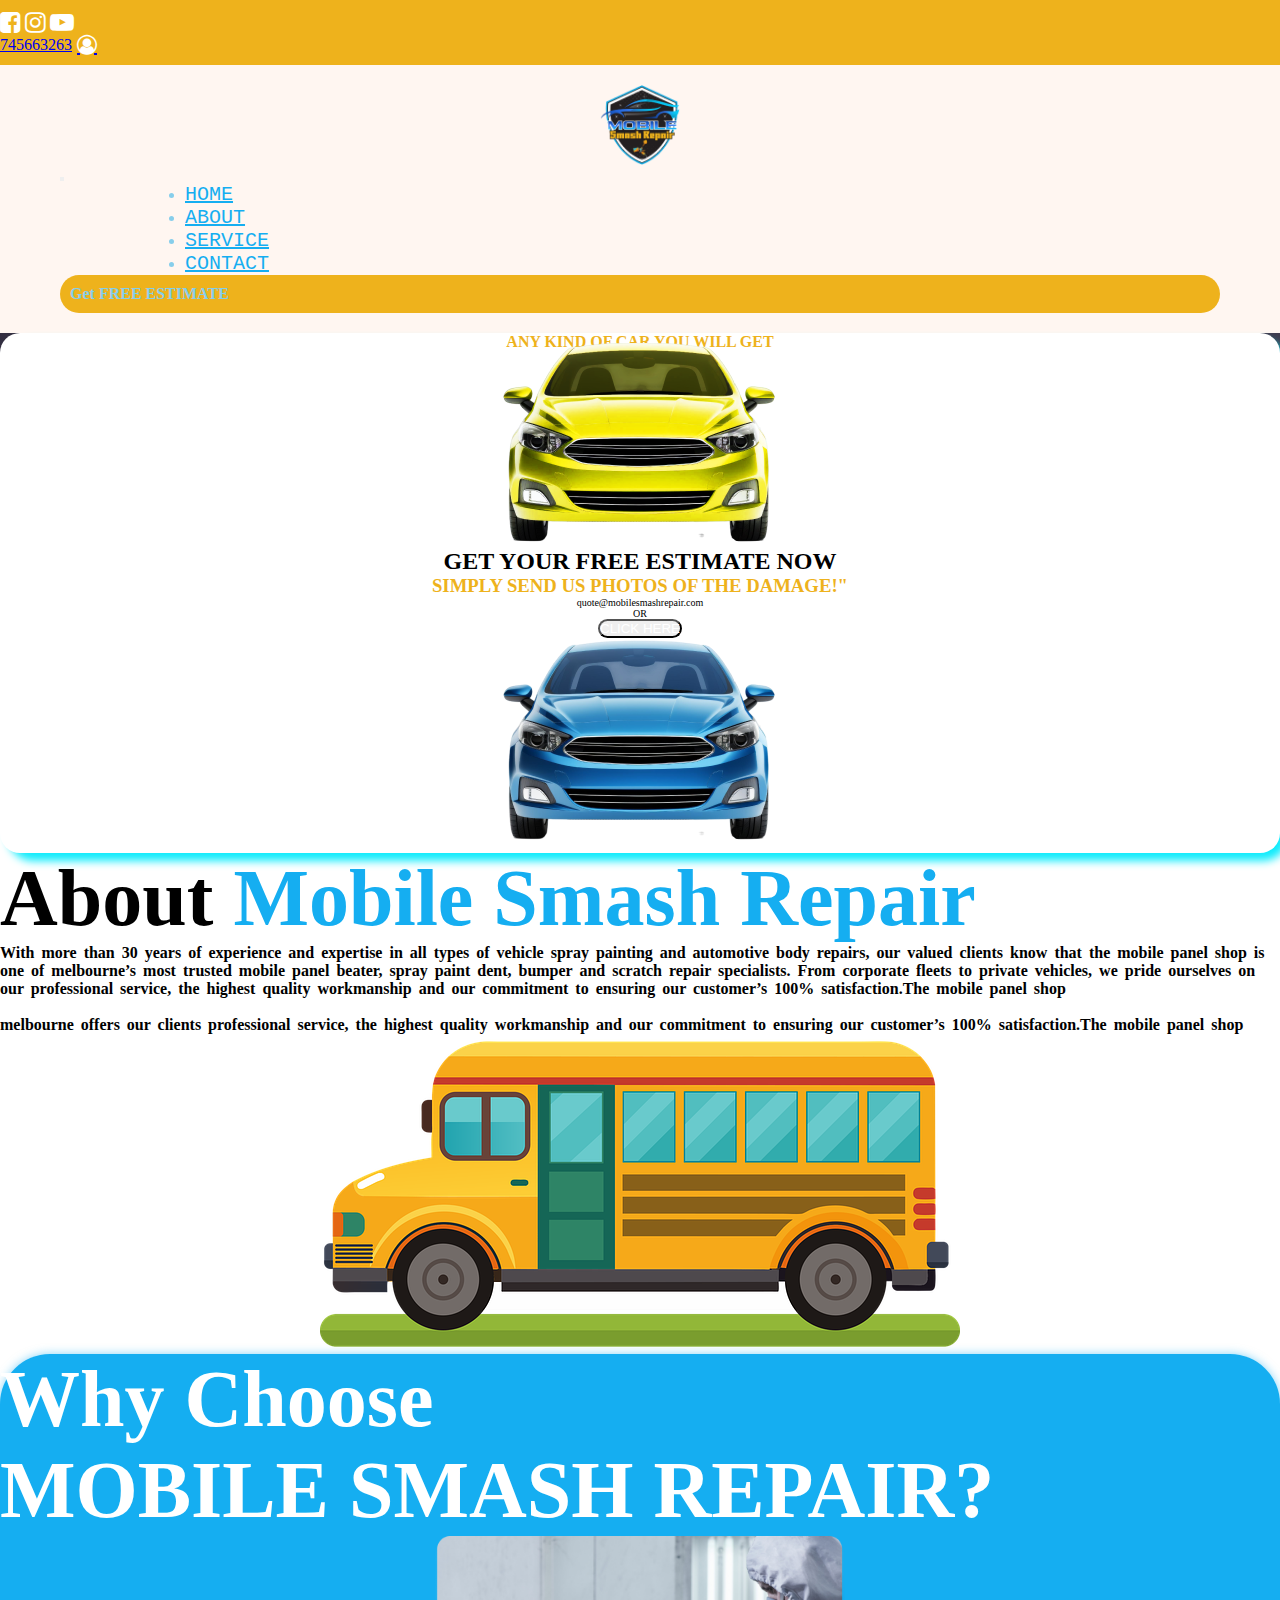
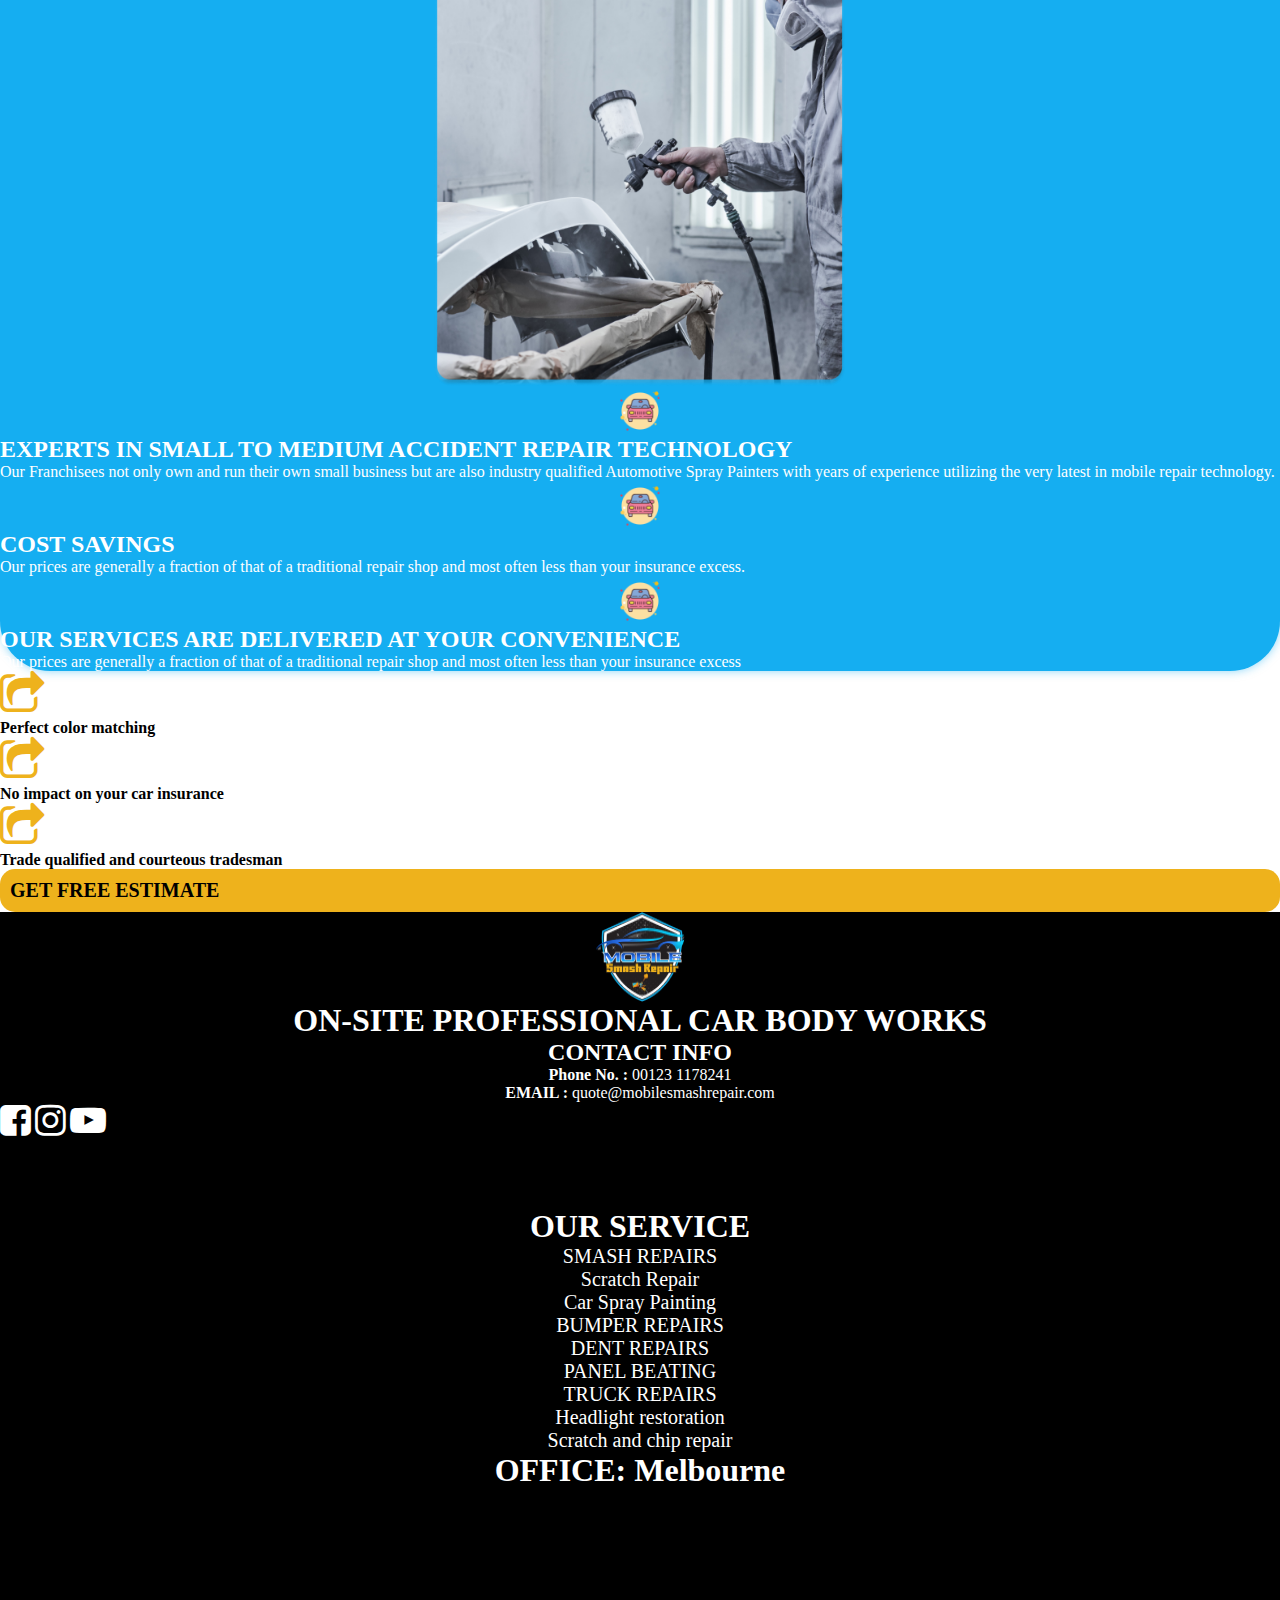
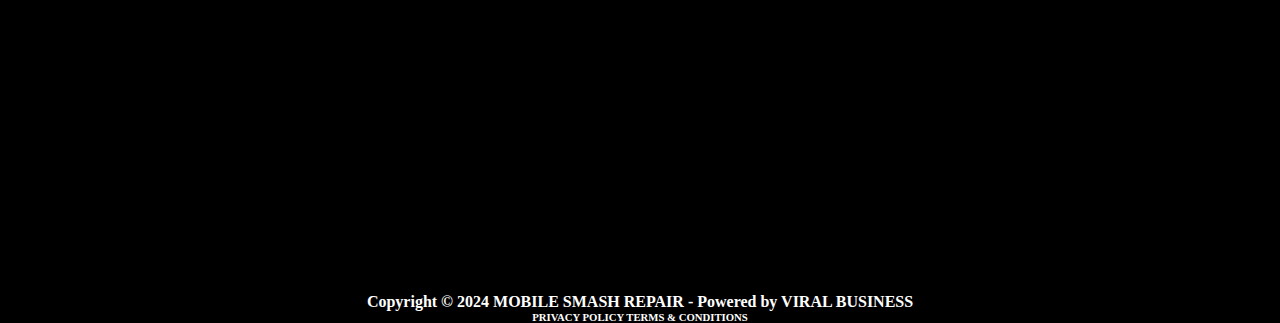
==== about.html @ 9fac16f4 "first" ====
<!doctype html>
<html lang="en">
  <head>
    <!-- Required meta tags -->
    <meta charset="utf-8">
    <meta name="viewport" content="width=device-width, initial-scale=1">

    <!-- Bootstrap CSS -->
    <link
      href="https://cdn.jsdelivr.net/npm/bootstrap@5.0.2/dist/css/bootstrap.min.css"
      rel="stylesheet"
      integrity="sha384-EVSTQN3/azprG1Anm3QDgpJLIm9Nao0Yz1ztcQTwFspd3yD65VohhpuuCOmLASjC"
      crossorigin="anonymous">
    <link rel="stylesheet"
      href="https://cdnjs.cloudflare.com/ajax/libs/font-awesome/4.7.0/css/font-awesome.min.css">
    <link rel="stylesheet" href="/css/style.css">
    <!-- <link rel="stylesheet" href="https://cdnjs.cloudflare.com/ajax/libs/OwlCarousel2/2.3.4/assets/owl.carousel.min.css"> -->
    <link
      href="https://cdnjs.cloudflare.com/ajax/libs/OwlCarousel2/2.3.4/assets/owl.carousel.min.css"
      rel="stylesheet">
    <link
      href="https://cdnjs.cloudflare.com/ajax/libs/OwlCarousel2/2.3.4/assets/owl.theme.default.min.css"
      rel="stylesheet">

      

<!-- Font Awesome Icon Library -->
<link rel="stylesheet" href="https://cdnjs.cloudflare.com/ajax/libs/font-awesome/4.7.0/css/font-awesome.min.css">

    <title>Hello, world!</title>
   
</head>
<body>
    <div class="topbar">
        <div class="container">
            <div class="row">
                <div class="col-md-12 d-flex justify-content-between align-items-center">
                    <div class="d-flex">
                        <i class="fa fa-facebook-square m-1" style="font-size:24px; color:white;"></i>
                        <i class="fa fa-instagram m-1" style="font-size:24px; color:white;"></i>
                        <i class="fa fa-youtube-play m-1" style="font-size:24px; color:white;"></i>
                    </div>
                    <div class="right ms-auto">
                        <a href="tel:745663263" class="text-white">745663263<i style="font-size:20px; color:white;" class="fa m-1">&#xf2be;</i></a>
                    </div>
                </div>
            </div>
        </div>
    </div>


    <nav class="navbar navbar-expand-lg navbar-light bg-light">
        <div class="container-fluid">
          <img src="/img/logo (1).png" alt width="80px" class="logo" height="80px">
          <button class="navbar-toggler" type="button" data-bs-toggle="collapse"
            data-bs-target="#navbarSupportedContent"
            aria-controls="navbarSupportedContent" aria-expanded="false"
            aria-label="Toggle navigation">
            <span class="navbar-toggler-icon"></span>
          </button>
          <div class="collapse navbar-collapse" id="navbarSupportedContent">
            <ul class="navbar-nav mx-auto mb-2 mb-lg-0">
              <li class="nav-item">
                <a class="nav-link"
                  style="color:rgb(21,174,241); font-size:20px; font-family:'Courier New', Courier, monospace;"
                  aria-current="page" href="index.html.html">HOME</a>
              </li>
              <li class="nav-item">
                <a class="nav-link text"
                  style="color: rgb(21,174,241); font-size:20px; font-family:'Courier New', Courier, monospace;"
                  href="about.html">ABOUT</a>
              </li>
  
              <li class="nav-item">
                <a class="nav-link text"
                  style="color: rgb(21,174,241); font-size:20px; font-family:'Courier New', Courier, monospace;"
                  href="service.html">SERVICE</a>
              </li>
  
              <li class="nav-item">
                <a class="nav-link text"
                  style="color:rgb(21,174,241); font-size:20px; font-family:'Courier New', Courier, monospace;"
                  href="contact.html">CONTACT</a>
              </li>
            </ul>
            <!-- right side  -->
            <div class="d-flex ms-auto ">
              <p style="background-color: rgb(238,178,28);   border-radius: 25px; padding:10px; font-weight:bold;"
                class="p-2 text-white pt-2">Get FREE ESTIMATE</p>
            </div>
          </div>
        </div>
      </nav>

<!-- part 1 -->
<div class="container-fluid imgbg">
    <div class="container">
      <div class="row pt-5">
        <div class="col-md-12 col-sm-12 col-12 slide-in">
          <h4 style="color: rgb(238,178,28);">ANY KIND OF CAR YOU WILL GET</h4>
          <h1 class="h" style="color:white;">ABOUT US</h1>
          <button type="button" class="btn btn-primary mt-5 mb-2 m-1 btn-lg">SERVICES</button>
          <button type="button" class="btn btn-secondary mt-5 mb-2 m-1 btn-lg">ENQUIRY</button>
        </div>
      </div>
    </div>
  </div>
  <!-- car secction bakki -->
 <!-- car section--> 
 <div class="car container mt-5 " style=" border-radius: 25px;  box-shadow: 8px 8px 8px rgb(16, 236, 252);">
  <div class="row r">
    <div class="col-md-3">
      <img src="/img/yeelowcar.png" class="img-fluid">
    </div>
    <div class="col-md-6">
      <h2>GET YOUR FREE ESTIMATE NOW</h2>
      <h3 style="color: rgb(238,178,28);">SIMPLY SEND US PHOTOS OF THE
        DAMAGE!"</h3>
      <p style="font-size:10px;">quote@mobilesmashrepair.com
        <br>OR</p>
      <button type="button" class="btn btn-info"
        style="border-radius: 20px; color:white;">CLICK HERE</button>
    </div>
    <div class="col-md-3">
      <img src="/img/bluecar.png" class="img-fluid">
    </div>

  </div>
</div>
  <!-- part 2 -->
  <div class="container-fluid mt-5">
    <div class="container">
  <div class="row">
    <h1 class="h">About <strong style="color: rgb(21, 174, 241);">Mobile Smash Repair</strong></h1>
    <div class="col-md-6">
    
      <p class="mt-2 m-2 p"  >
        With more than 30 years of experience and expertise in all types of vehicle spray painting and automotive body repairs, our valued clients know that the mobile panel shop is one of melbourne’s most trusted mobile panel beater, spray paint dent, bumper and scratch repair specialists. From corporate fleets to private vehicles, we pride ourselves on our professional service, the highest quality workmanship and our commitment to ensuring our customer’s 100% satisfaction.The mobile panel shop <br><br>
        melbourne offers our clients professional service, the highest quality workmanship and our
  commitment to ensuring our customer’s 100% satisfaction.The mobile panel shop
      </p>
     
    </div>
    <div class="col-md-6">
      <img src="/img/bus.png" class="img-fluid">
    </div>
  </div>
  
    </div>
  </div>


   


  <!-- part 3 -->
<!-- <div class="container-fluid riya">
    <div class="container"> -->
        <!-- <div class="row">   
<p>30+</p>
<div class="col-md-3 pt-3 p-5 part3" style="background-color: rgb(238,178,28); border-top-left-radius: 30px; border-top-right-radius: 30px;">
    <p>YEARS OF EXPERIENCE</p>
</div>

<p>30+</p>
<div class="col-md-3 pt-3 p-5 part3" style="background-color: rgb(238,178,28); border-top-left-radius: 30px; border-top-right-radius: 30px;">
    <p>YEARS OF EXPERIENCE</p>
</div>

<p>30+</p>
<div class="col-md-3 pt-3 p-5 part3" style="background-color: rgb(238,178,28); border-top-left-radius: 30px; border-top-right-radius: 30px;">
    <p>YEARS OF EXPERIENCE</p>
</div>

            </div> -->
            <!-- <div class="row">
                <div class="col-md-3 pt-3 p-5 part3" style="background-color: rgb(238,178,28); border-top-left-radius: 30px; border-top-right-radius: 30px;">
                    <p style="text-align: center; color: white; font-size: 24px;">30+</p>
                    <p style="text-align: center; color: white; font-size: 18px;">YEARS OF EXPERIENCE</p>
                </div>
            
                <div class="col-md-3 pt-3 p-5 part3" style="background-color: rgb(238,178,28); border-top-left-radius: 30px; border-top-right-radius: 30px;">
                    <p style="text-align: center; color: white; font-size: 24px;">30+</p>
                    <p style="text-align: center; color: white; font-size: 18px;">YEARS OF EXPERIENCE</p>
                </div>
            
                <div class="col-md-3 pt-3 p-5 part3" style="background-color: rgb(238,178,28); border-top-left-radius: 30px; border-top-right-radius: 30px;">
                    <p style="text-align: center; color: white; font-size: 24px;">30+</p>
                    <p style="text-align: center; color: white; font-size: 18px;">YEARS OF EXPERIENCE</p>
                </div>
            </div>
            
        </div>
    </div> -->

<!-- part 4 -->
 <div class="container-fluid mt-5 mb-5">
    <div class="container p-3" style="background-color: rgb(21, 174, 241);  border-radius: 50px; box-shadow: 0 0 10px rgba(21, 174, 241, 0.5);">
        <h2 class="h text-center" style="color: white; font-weight:bold;">Why Choose<br>
            MOBILE SMASH REPAIR?</h2>
<div class="row mt-5 d-flex justify-content-between">
    <div class="col-md-3">
        <img src="/img/about.png" height="450px">
    </div>
    
    <div class="col-md-6">
        <div class="row">
            <div class="col-md-1">
                <img src="/img/caar.png" height="50px">
            </div>
            <div class="col-md-10">
                <h2 class="t" style="font-weight: bold;">EXPERTS IN SMALL TO MEDIUM ACCIDENT REPAIR TECHNOLOGY</h2>
                <p class="t">Our Franchisees not only own and run their own small business but are also industry qualified Automotive Spray Painters with years of experience utilizing the very latest in mobile repair technology.
        
                </p>
            </div>
        </div>

        <!--  -->
        <div class="row">
            <div class="col-md-1">
                <img src="/img/caar.png" height="50px">
            </div>
            <div class="col-md-10">
                <h2 class="t" style="font-weight: bold;">COST SAVINGS</h2>
                <p class="t">Our prices are generally a fraction of that of a traditional repair shop and most often less than your insurance excess.
        
                </p>
            </div>
        </div>

        <!--  -->
        <div class="row">
            <div class="col-md-1">
                <img src="/img/caar.png" height="50px">
            </div>
            <div class="col-md-10">
                <h2 class="t" style="font-weight: bold;">OUR SERVICES ARE DELIVERED AT YOUR CONVENIENCE</h2>
                <p class="t">Our prices are generally a fraction of that of a traditional repair shop and most often less than your insurance excess
                </p>
            </div>
        </div>
       
       
    </div>
</div>
    </div>
 </div>

 <!-- part 5 -->
<div class="container-fluid mt-5 mb-5">
    <div class="container">
        <div class="row">
            <div class="col-md-8">
<div class="row">
    <div class="col-md-1">
        <i class="fa fa-share-square-o" style="font-size:48px;color:rgb(238,178,28);"></i>
    </div>
    <div class="col-md-8">
        <h4>Perfect color matching

        </h4>
    </div>
</div>

<!--  -->

<div class="row">
    <div class="col-md-1">
        <i class="fa fa-share-square-o" style="font-size:48px;color:rgb(238,178,28);"></i>
    </div>
    <div class="col-md-8">
        <h4>No impact on your car insurance

        </h4>
    </div>
</div>

<!--  -->
<div class="row">
    <div class="col-md-1">
        <i class="fa fa-share-square-o" style="font-size:48px;color:rgb(238,178,28);"></i>
    </div>
    <div class="col-md-8">
        <h4>Trade qualified and courteous tradesman

        </h4>
    </div>
</div>
            </div>
            <div class="col-md-4 mt-5">
                <p style="background-color: rgb(238,178,28);   border-radius: 15px; padding:10px; font-weight:bold; font-size:20px;"
                class="p-2 text-center text-white pt-2">GET FREE ESTIMATE</p>
            </div>
        </div>
    </div>
</div>



 <!-- footer -->
 <footer style="background-color: black;">
    <div class="container-fluid pt-5 pb-5" >
     
        <div class="row pt-5 p-2">
          <div class="col-md-2">
            <img src="/img/logo (1).png" alt width="90px" height="90px">
          </div>
          <div class="col-md-6">
            <h1 class="f">ON-SITE PROFESSIONAL CAR BODY WORKS</h1>
          </div>
        </div>
  
  <!-- row 2 -->
   <div class="row mt-2">
    <div class="col-md-4">
      <h2 class="mt-5 me-auto f">CONTACT INFO</h2>
      <p class="mt-2 me-auto f"><strong>Phone No. :</strong> 00123 1178241</p>
      <p class="mt-2 me-auto f"><strong>EMAIL :</strong> quote@mobilesmashrepair.com</p>
      <ul style="list-style-type: none; " class="d-flex justify-content-center">
        <i class="fa fa-facebook-square m-1 f" style="font-size:36px; "></i>
                <i class="fa fa-instagram m-1 f" style="font-size:36px; "></i>
                <i class="fa fa-youtube-play m-1 f " style="font-size:36px;"></i>
      </ul>
    </div>
  
    <div class="col-md-3" style="padding-top: 70px;">
      <h1 class="f">OUR SERVICE</h1>
     <p style="font-size: 20px;" class="mt-2 f"> SMASH REPAIRS<br>
      ⁠Scratch Repair<br>
      Car Spray Painting<br>
      BUMPER REPAIRS<br>
      DENT REPAIRS<br>
      PANEL BEATING<br>
      TRUCK REPAIRS<br>
      Headlight restoration<br>
      Scratch and chip repair</p>
    </div>
  
    <div class="col-md-4">
      <h1 class="f">OFFICE: Melbourne</h1>
      <iframe src="https://www.google.com/maps/embed?pb=!1m18!1m12!1m3!1d3570.7952471245617!2d80.27712277442508!3d26.494536677938314!2m3!1f0!2f0!3f0!3m2!1i1024!2i768!4f13.1!3m3!1m2!1s0x399c3826d4ebf859%3A0xe9e2ed37cc371552!2sReal%20Victory%20Groups!5e0!3m2!1sen!2sin!4v1715423230207!5m2!1sen!2sin" width="100%" height="400" style="border:0;" allowfullscreen="" loading="lazy" referrerpolicy="no-referrer-when-downgrade"></iframe>
    </div>
  
   </div>
  
  <div class="row mt-5" >
    <div class="col-md-12">
      <h4 class="f">Copyright © 2024 MOBILE SMASH REPAIR - Powered by VIRAL BUSINESS</h4>
      <h6 class="mt-2 f">PRIVACY POLICY TERMS & CONDITIONS</h6>
    </div>
  </div>
  
     
    </div>
  </footer>
  
        </body>
        </html>
  
      
         <!-- Option 1: Bootstrap Bundle with Popper -->
         <script
         src="https://cdn.jsdelivr.net/npm/bootstrap@5.0.2/dist/js/bootstrap.bundle.min.js"
         integrity="sha384-MrcW6ZMFYlzcLA8Nl+NtUVF0sA7MsXsP1UyJoMp4YLEuNSfAP+JcXn/tWtIaxVXM"
         crossorigin="anonymous"></script>
      <script>
          document.querySelectorAll('.topbar .fa').forEach(function(icon) {
              icon.addEventListener('click', function() {
                  this.classList.add('hidden-icon');
              });
          });
      </script>
      <script src="https://code.jquery.com/jquery-3.5.1.min.js"></script>
      <script
      src="https://cdnjs.cloudflare.com/ajax/libs/OwlCarousel2/2.3.4/owl.carousel.min.js"></script>
    <script>
      $('.owl-carousel').owlCarousel({
        loop:true,
        margin:10,
        autoplay:true,
        autoplayTimeout:1000,
        responsive:{
            0:{
                items:1
            },
            600:{
                items:2
            },
            1000:{
                items:3
            }
        }
    })
    </script>
  </body>
  </html>
---- css/style.css ----
*{
  margin: 0;
  padding: 0;
}
/* topbar */
.topbar {
  background-color:rgb(238,178,28);
  padding: 10px 0;
}
.topbar .fa {
  transition: all 0.3s;
  display: inline-block;
}
.topbar .fa:hover {
  transform: scale(1.2);
}
.topbar .right a {
  display: flex;
  align-items: center;
}
.topbar .right a .fa {
  margin-left: 5px;
}
@media (max-width: 767.98px) {
  .topbar .fa {
      display: block;
      margin: 5px 0;
  }
  .topbar .right {
      margin-top: 10px;
  }
}
.hidden-icon {
  display: none !important;
}


/* nav */
.navbar{
  padding-left: 60px;
  padding-right: 60px;
  padding-top: 20px;
  padding-bottom: 20px;
 background-color: rgb(255, 246, 241);
 color:skyblue;
}
.navbar-nav{
padding-left: 125px;
color:skyblue;
}
.nav-link:hover {
  color: rgb(238,178,28) !important;
}
/* logo */
.logo {
  width: 80px;
  height: 80px;
}

/* Media query for screen width 280px or smaller */
@media (max-width: 280px) {
  .logo {
      width: 40px; /* Adjust width as needed */
      height: 40px; /* Adjust height as needed */
  }
}

@media (max-width: 768px) {
  .h{
    font-size:40px;
  }
  
}

/*for part cards section css  */
.y{
  padding: 15px;
  border-radius: 10px;
  padding-left: 10px;
  padding-right: 10px;
  background-color: rgb(238,178,28);
  color:white;
  border-color:rgb(238,178,28);
  font-weight: bold;
  text-align: center;
  
  }
  .b{
    padding: 15px;
    border-radius: 10px;
    padding-left: 10px;
    padding-right: 10px;
    background-color: rgb(28, 196, 238);
    color:white;
    border-color: rgb(28, 196, 238);
    font-weight: bold;
    text-align: center;
  }

  @media (max-width: 368px) {
      .card-text{
        font-size:10px;
      }
      
    }
    
    .card-text{
    font-size:20px;
    }
    
    .card.border-shadow {
      border: 2px solid rgb(250, 232, 187);
      box-shadow: 8px 8px 8px rgb(252, 240, 210);
      transition: background-color 0.3s ease;
    }
    
    .card.border-shadow:hover {
     
      box-shadow: 8px 8px 8px rgb(16, 236, 252);
     
    }
/* for center keliye use css */
    .card-body {
      display: flex;
      flex-direction: column;
      align-items: center;
      text-align: center;
    }
    .card-body .pt-5 {
      width: 100%;
      display: flex;
      justify-content: center;
    }


    /* add hover effect on slider */
    .owl-carousel .item {
      position: relative;
    }
    .owl-carousel .item img {
      display: block;
      width: 100%;
      height: auto;
    }
    .owl-carousel .item .img-overlay {
      position: absolute;
      top: 0;
      left: 0;
      width: 100%;
      height: 100%;
      background-color: rgba(0, 0, 0, 0.5); /* Adjust overlay color and opacity here */
      opacity: 0; /* Hidden by default */
      transition: opacity 0.3s ease;
      display: flex;
      justify-content: center;
      align-items: center;
    }
    .owl-carousel .item:hover .img-overlay {
      opacity: 1; /* Show overlay on hover */
    }
    .owl-carousel .item .img-overlay p {
      color: white; /* Overlay text color */
      font-size: 1.5rem; /* Overlay text size */
      text-align: center;
    }
    .owl-carousel .item:hover img {
      opacity: 0.7; /* Optional: reduce image opacity on hover */
    }
    .owl-carousel .item:hover {
      cursor: pointer; /* Change cursor to pointer on hover */
    }

    
    /* slider 2 */
.part5{
  background-image: linear-gradient(rgba(86, 74, 105, 0.8), rgba(26, 28, 29, 0.8)), url('/img/bgimg.jpg');
  background-repeat: none;
}      

/* slider 3 */
.i{
  border-radius: 10px;
}

/* part 2 */
.section-2{
  background-image: linear-gradient(rgba(86, 74, 105, 0.8), rgba(26, 28, 29, 0.8)), url('/img/bgimg.jpg');
  background-repeat: none;
  height: 800px;
  width:100%;
}
/* footer */
.f{
  color:white;
  text-align: center;
  }
  img {
    display: block;
    margin: 0 auto;
  }
  
  @media (max-width: 768px) {
    img {
      width: 90px;
      height: 90px;
    }
  }
  .f:hover {
    color: rgb(238,178,28);
    cursor: pointer;
  }
  /* part 1 css */
  .imgbg{
    background-image: linear-gradient(rgba(86, 74, 105, 0.8), rgba(26, 28, 29, 0.8)), url('/img/bgimg.jpg');
    background-repeat: none;
    height: 500px;
    width:100%;
    background-size: cover;
    background-repeat: no-repeat;
    background-attachment: fixed;
    text-align: center;
  
  
  }
   /* part 1 css used in heading   */
  .h{
    font-size: 80px;
  }
  /* for section second heading size decrease  using media query */
  @media (max-width: 768px) {
    .h{
      font-size:25px;
    }
    
  }
  
  /* car */
  /* .car{
    background-color:white;
    padding: 5px;
    border-radius: 20px;
  } */
  /* slide effect */
  .slide-in {
    animation: slide-in 1s ease-out forwards;
  }

  @keyframes slide-in {
    from {
      transform: translateX(-100%);
      opacity: 0;
    }
    to {
      transform: translateX(0);
      opacity: 1;
    }
  }
 
  .riya{
    background-image: linear-gradient(rgba(249, 253, 9, 0.8), rgba(242, 253, 82, 0.8)), url('/img/bgimg.jpg');
    background-repeat: none;
    height: 200px;
    width:100%;
    background-size: cover;
    background-repeat: no-repeat;
  }
  

  .part3{
    font-size: 20px;
  }
  /* part-4  */
  .t{
    color: white;
  }
  /* part 5 */

  .part1{
    font-size: 50px;
  margin: 10px;
  }

  /* medie queary for sending msg */
  .part1 {
    font-size: 40px; /* Default font size */
}

@media (max-width: 327px) {
    .part1 {
        font-size: 16px; /* Smaller font size for small screens */
    }
}


/* home section 2 css */

.jannat{
color:white;
align-items: center;
text-align: center;
font-weight: bold;
font-size: 20px;
}


.card-custom {
background-color: rgb(238,178,28);
border-radius: 25px;
text-align: center;
}
.card-custom-2 {
background-color: rgb(21,174,241);
border-radius: 25px;
text-align: center;
}
.jannat {
font-family: Arial, sans-serif;
}
.btn-center {
display: block;
margin: 0 auto;
}

@media (max-width: 992px) {
.card-custom, .card-custom-2 {
  display: none;
}
.card-custom:first-child {
  display: block;
}
}

/* margin top */
.card-1{
margin-top: 150px;
}
.card-2{
margin-top: 100px;
}
/* btn */
.sec{

  padding: 15px;
  border-radius: 20px;
  padding-left: 10px;
  padding-right: 10px;
  background-color:white;
  color:rgb(52 46 54);
  border-color: rgb(28, 196, 238);
  font-weight: bold;
  text-align: center;
  width: 60%;

}
.p{
font-family: 'Montserrat';  
word-spacing: 3px;
font-weight: 800;
font-size: 16px; 
}
/* car section */
.car{
margin-top: -500px;

}
.r{
margin-top: -100px;
z-index: 10;
background-color: white;
border-radius: 20px;
border-color: rgb(28, 196, 238);
text-align: center;
padding: 10px;
}
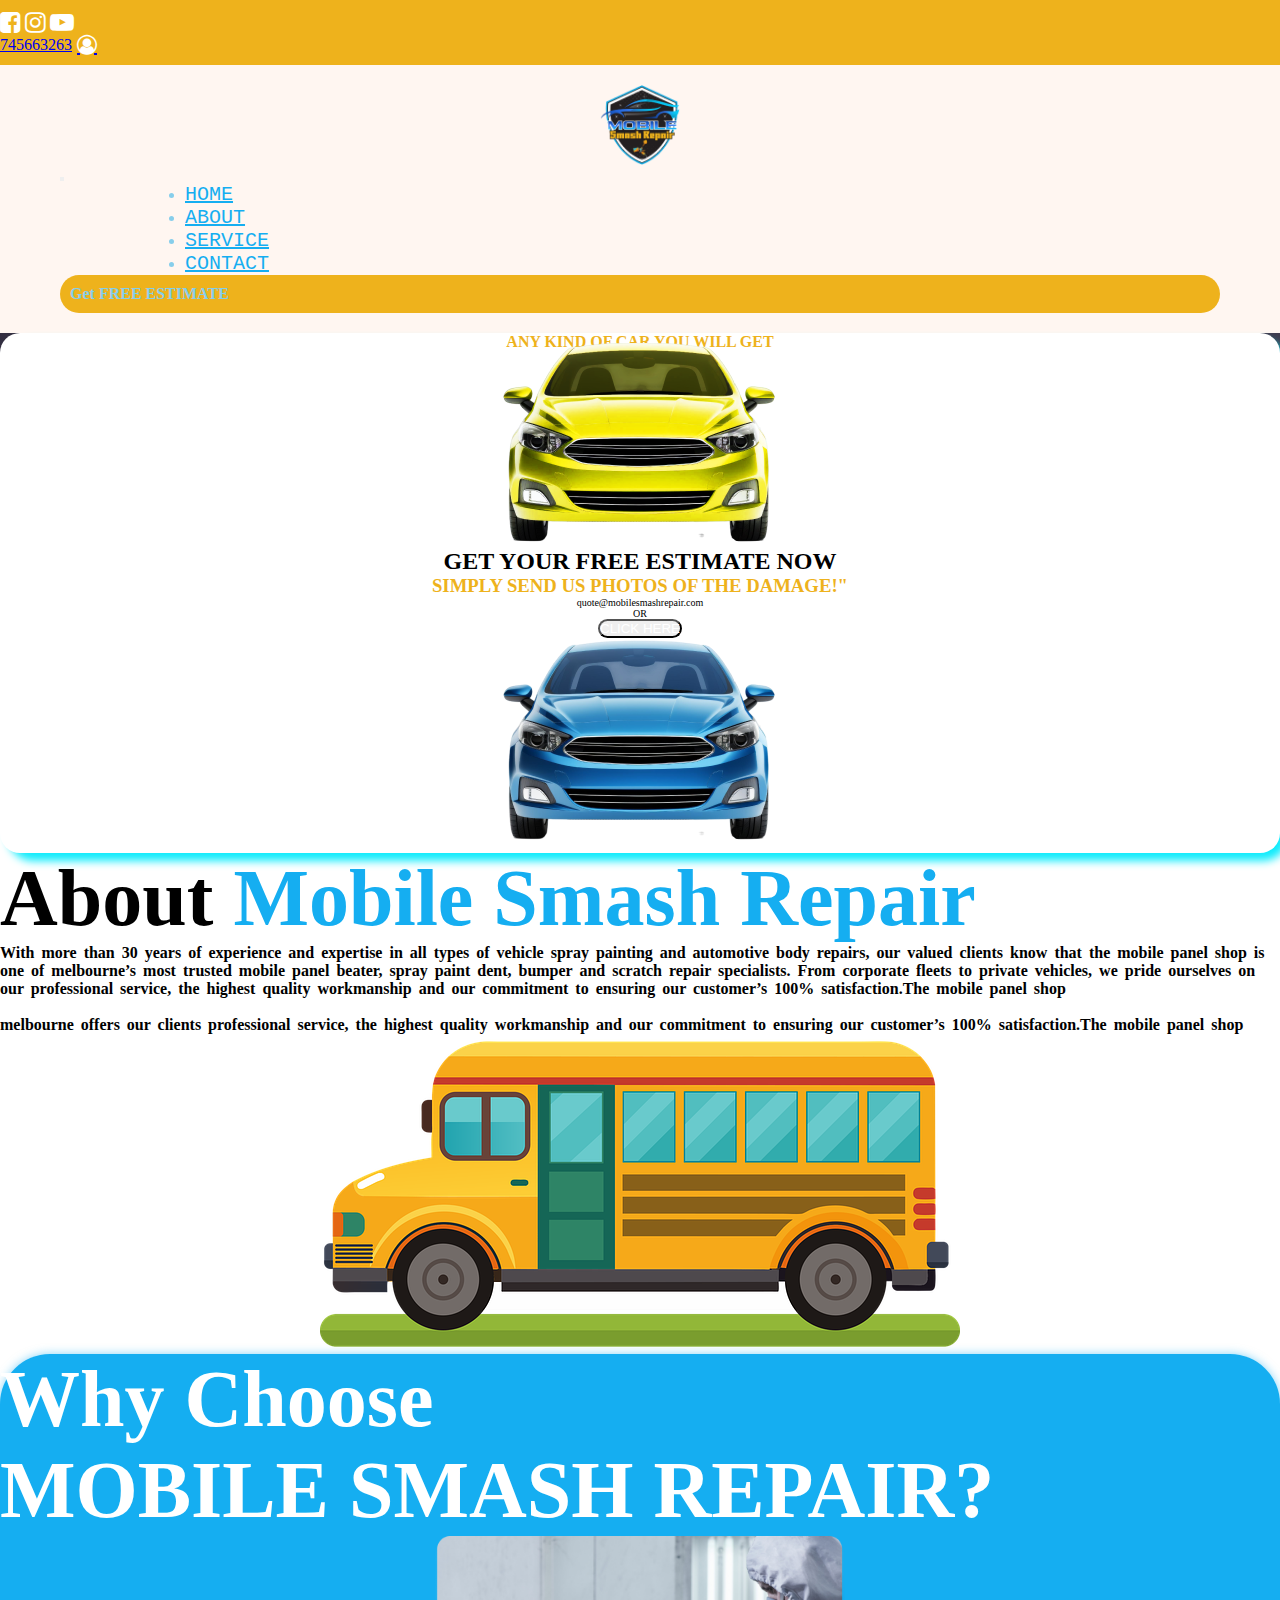
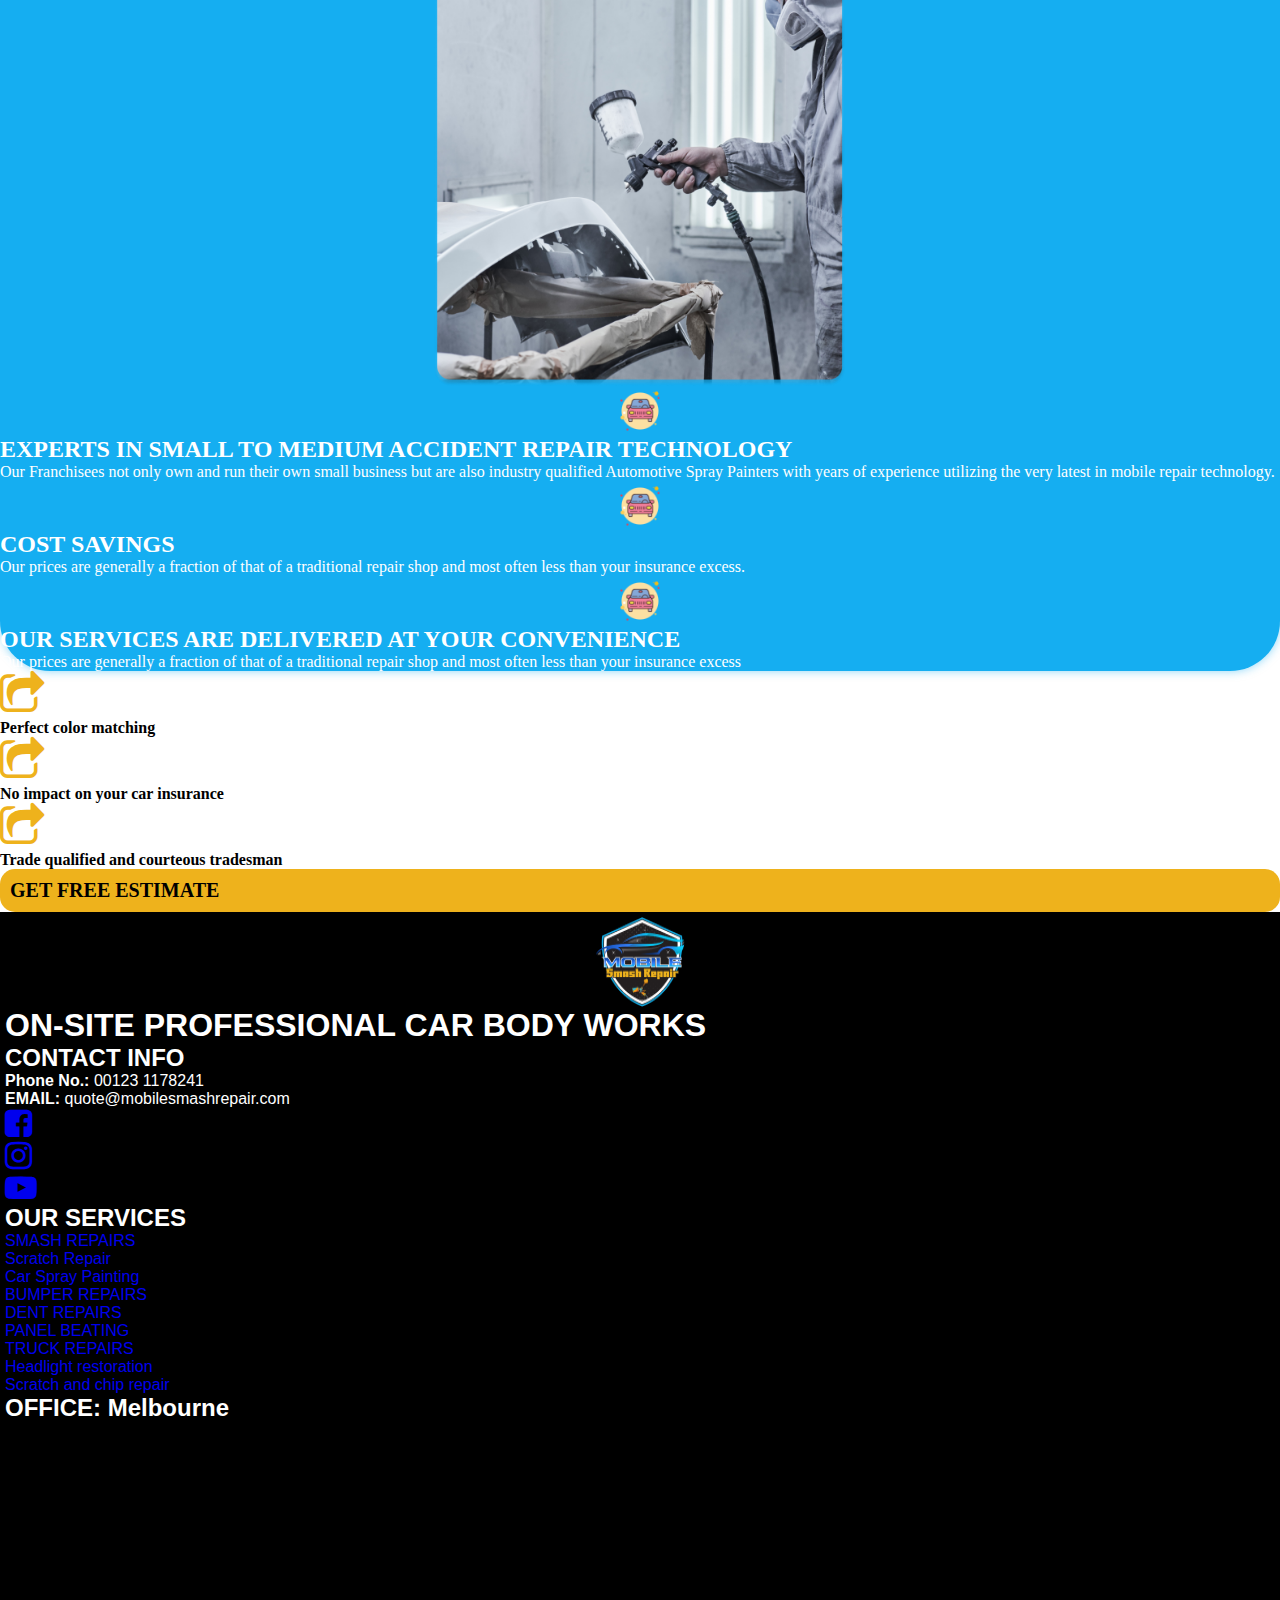
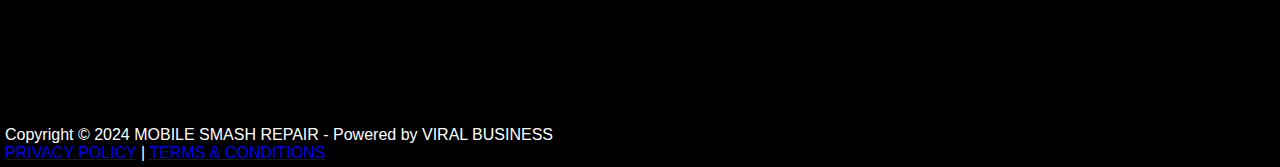
==== commit bc5dc76d: "footer" ====
--- a/about.html
+++ b/about.html
@@ -63,7 +63,7 @@
               <li class="nav-item">
                 <a class="nav-link"
                   style="color:rgb(21,174,241); font-size:20px; font-family:'Courier New', Courier, monospace;"
-                  aria-current="page" href="index.html.html">HOME</a>
+                  aria-current="page" href="index.html">HOME</a>
               </li>
               <li class="nav-item">
                 <a class="nav-link text"
@@ -153,45 +153,8 @@
    
 
 
-  <!-- part 3 -->
-<!-- <div class="container-fluid riya">
-    <div class="container"> -->
-        <!-- <div class="row">   
-<p>30+</p>
-<div class="col-md-3 pt-3 p-5 part3" style="background-color: rgb(238,178,28); border-top-left-radius: 30px; border-top-right-radius: 30px;">
-    <p>YEARS OF EXPERIENCE</p>
-</div>
-
-<p>30+</p>
-<div class="col-md-3 pt-3 p-5 part3" style="background-color: rgb(238,178,28); border-top-left-radius: 30px; border-top-right-radius: 30px;">
-    <p>YEARS OF EXPERIENCE</p>
-</div>
-
-<p>30+</p>
-<div class="col-md-3 pt-3 p-5 part3" style="background-color: rgb(238,178,28); border-top-left-radius: 30px; border-top-right-radius: 30px;">
-    <p>YEARS OF EXPERIENCE</p>
-</div>
-
-            </div> -->
-            <!-- <div class="row">
-                <div class="col-md-3 pt-3 p-5 part3" style="background-color: rgb(238,178,28); border-top-left-radius: 30px; border-top-right-radius: 30px;">
-                    <p style="text-align: center; color: white; font-size: 24px;">30+</p>
-                    <p style="text-align: center; color: white; font-size: 18px;">YEARS OF EXPERIENCE</p>
-                </div>
-            
-                <div class="col-md-3 pt-3 p-5 part3" style="background-color: rgb(238,178,28); border-top-left-radius: 30px; border-top-right-radius: 30px;">
-                    <p style="text-align: center; color: white; font-size: 24px;">30+</p>
-                    <p style="text-align: center; color: white; font-size: 18px;">YEARS OF EXPERIENCE</p>
-                </div>
-            
-                <div class="col-md-3 pt-3 p-5 part3" style="background-color: rgb(238,178,28); border-top-left-radius: 30px; border-top-right-radius: 30px;">
-                    <p style="text-align: center; color: white; font-size: 24px;">30+</p>
-                    <p style="text-align: center; color: white; font-size: 18px;">YEARS OF EXPERIENCE</p>
-                </div>
-            </div>
-            
-        </div>
-    </div> -->
+ 
+          
 
 <!-- part 4 -->
  <div class="container-fluid mt-5 mb-5">
@@ -299,61 +262,75 @@
 
 
  <!-- footer -->
- <footer style="background-color: black;">
-    <div class="container-fluid pt-5 pb-5" >
-     
-        <div class="row pt-5 p-2">
-          <div class="col-md-2">
-            <img src="/img/logo (1).png" alt width="90px" height="90px">
-          </div>
-          <div class="col-md-6">
-            <h1 class="f">ON-SITE PROFESSIONAL CAR BODY WORKS</h1>
-          </div>
-        </div>
-  
-  <!-- row 2 -->
-   <div class="row mt-2">
-    <div class="col-md-4">
-      <h2 class="mt-5 me-auto f">CONTACT INFO</h2>
-      <p class="mt-2 me-auto f"><strong>Phone No. :</strong> 00123 1178241</p>
-      <p class="mt-2 me-auto f"><strong>EMAIL :</strong> quote@mobilesmashrepair.com</p>
-      <ul style="list-style-type: none; " class="d-flex justify-content-center">
-        <i class="fa fa-facebook-square m-1 f" style="font-size:36px; "></i>
-                <i class="fa fa-instagram m-1 f" style="font-size:36px; "></i>
-                <i class="fa fa-youtube-play m-1 f " style="font-size:36px;"></i>
-      </ul>
-    </div>
-  
-    <div class="col-md-3" style="padding-top: 70px;">
-      <h1 class="f">OUR SERVICE</h1>
-     <p style="font-size: 20px;" class="mt-2 f"> SMASH REPAIRS<br>
-      ⁠Scratch Repair<br>
-      Car Spray Painting<br>
-      BUMPER REPAIRS<br>
-      DENT REPAIRS<br>
-      PANEL BEATING<br>
-      TRUCK REPAIRS<br>
-      Headlight restoration<br>
-      Scratch and chip repair</p>
-    </div>
-  
-    <div class="col-md-4">
-      <h1 class="f">OFFICE: Melbourne</h1>
-      <iframe src="https://www.google.com/maps/embed?pb=!1m18!1m12!1m3!1d3570.7952471245617!2d80.27712277442508!3d26.494536677938314!2m3!1f0!2f0!3f0!3m2!1i1024!2i768!4f13.1!3m3!1m2!1s0x399c3826d4ebf859%3A0xe9e2ed37cc371552!2sReal%20Victory%20Groups!5e0!3m2!1sen!2sin!4v1715423230207!5m2!1sen!2sin" width="100%" height="400" style="border:0;" allowfullscreen="" loading="lazy" referrerpolicy="no-referrer-when-downgrade"></iframe>
-    </div>
-  
-   </div>
-  
-  <div class="row mt-5" >
-    <div class="col-md-12">
-      <h4 class="f">Copyright © 2024 MOBILE SMASH REPAIR - Powered by VIRAL BUSINESS</h4>
-      <h6 class="mt-2 f">PRIVACY POLICY TERMS & CONDITIONS</h6>
-    </div>
-  </div>
-  
-     
-    </div>
-  </footer>
+ <footer style="background-color: black; color: white;">
+  <div class="container-fluid py-5">
+    <div class="row align-items-center mb-5">
+      <div class="col-md-2 mb-3 mb-md-0">
+        <img src="/img/logo (1).png" alt="Company Logo" width="90" height="90">
+      </div>
+      <div class="col-md-10">
+        <h1 class="h2">ON-SITE PROFESSIONAL CAR BODY WORKS</h1>
+      </div>
+    </div>
+
+    <div class="row">
+      <div class="col-md-4 mb-4 mb-md-0">
+        <h2 class="h3 mb-4">CONTACT INFO</h2>
+        <p><strong>Phone No.:</strong> 00123 1178241</p>
+        <p><strong>EMAIL:</strong> quote@mobilesmashrepair.com</p>
+        <ul class="list-inline mt-4">
+          <li class="list-inline-item">
+            <a href="#" class="text-white hover-icon">
+              <i class="fa fa-facebook-square fa-2x"></i>
+            </a>
+          </li>
+          <li class="list-inline-item">
+            <a href="#" class="text-white hover-icon">
+              <i class="fa fa-instagram fa-2x"></i>
+            </a>
+          </li>
+          <li class="list-inline-item">
+            <a href="#" class="text-white hover-icon">
+              <i class="fa fa-youtube-play fa-2x"></i>
+            </a>
+          </li>
+        </ul>
+      </div>
+
+      <div class="col-md-4 mb-4 mb-md-0">
+        <h2 class="h3 mb-4">OUR SERVICES</h2>
+        <ul class="list-unstyled service-list">
+          <li><a href="#" class="text-white">SMASH REPAIRS</a></li>
+          <li><a href="#" class="text-white">Scratch Repair</a></li>
+          <li><a href="#" class="text-white">Car Spray Painting</a></li>
+          <li><a href="#" class="text-white">BUMPER REPAIRS</a></li>
+          <li><a href="#" class="text-white">DENT REPAIRS</a></li>
+          <li><a href="#" class="text-white">PANEL BEATING</a></li>
+          <li><a href="#" class="text-white">TRUCK REPAIRS</a></li>
+          <li><a href="#" class="text-white">Headlight restoration</a></li>
+          <li><a href="#" class="text-white">Scratch and chip repair</a></li>
+        </ul>
+      </div>
+      
+      <div class="col-md-4">
+        <h2 class="h3 mb-4">OFFICE: Melbourne</h2>
+        <div class="embed-responsive embed-responsive-16by9">
+          <iframe src="https://www.google.com/maps/embed?pb=!1m18!1m12!1m3!1d3570.7952471245617!2d80.27712277442508!3d26.494536677938314!2m3!1f0!2f0!3f0!3m2!1i1024!2i768!4f13.1!3m3!1m2!1s0x399c3826d4ebf859%3A0xe9e2ed37cc371552!2sReal%20Victory%20Groups!5e0!3m2!1sen!2sin!4v1715423230207!5m2!1sen!2sin" width="100%" height="300" style="border:0;" allowfullscreen="" loading="lazy" referrerpolicy="no-referrer-when-downgrade"></iframe>
+        </div>
+      </div>
+    </div>
+
+    <div class="row mt-5">
+      <div class="col-md-12 text-center">
+        <p class="mb-0">Copyright © 2024 MOBILE SMASH REPAIR - Powered by VIRAL BUSINESS</p>
+        <p class="small mt-2">
+          <a href="#" class="text-white">PRIVACY POLICY</a> | 
+          <a href="#" class="text-white">TERMS & CONDITIONS</a>
+        </p>
+      </div>
+    </div>
+  </div>
+</footer>
   
         </body>
         </html>
--- a/css/style.css
+++ b/css/style.css
@@ -205,10 +205,42 @@
       height: 90px;
     }
   }
-  .f:hover {
-    color: rgb(238,178,28);
-    cursor: pointer;
-  }
+
+  /* footer */
+  
+  footer {
+    font-family: Arial, sans-serif;
+    padding: 5px;
+  }
+  
+  .hover-icon {
+    transition: color 0.3s ease;
+  }
+  
+  .hover-icon:hover {
+    color: rgb(238,178,28) !important;
+  }
+  
+  .service-list li {
+    transition: transform 0.3s ease, padding-left 0.3s ease;
+  }
+  
+  .service-list li:hover {
+    transform: translateX(5px);
+    padding-left: 5px;
+  }
+  
+  .service-list a {
+    text-decoration: none;
+    transition: color 0.3s ease;
+  }
+  
+  .service-list a:hover {
+    color: rgb(238,178,28) !important;
+  }
+  
+/* footer ends */
+
   /* part 1 css */
   .imgbg{
     background-image: linear-gradient(rgba(86, 74, 105, 0.8), rgba(26, 28, 29, 0.8)), url('/img/bgimg.jpg');
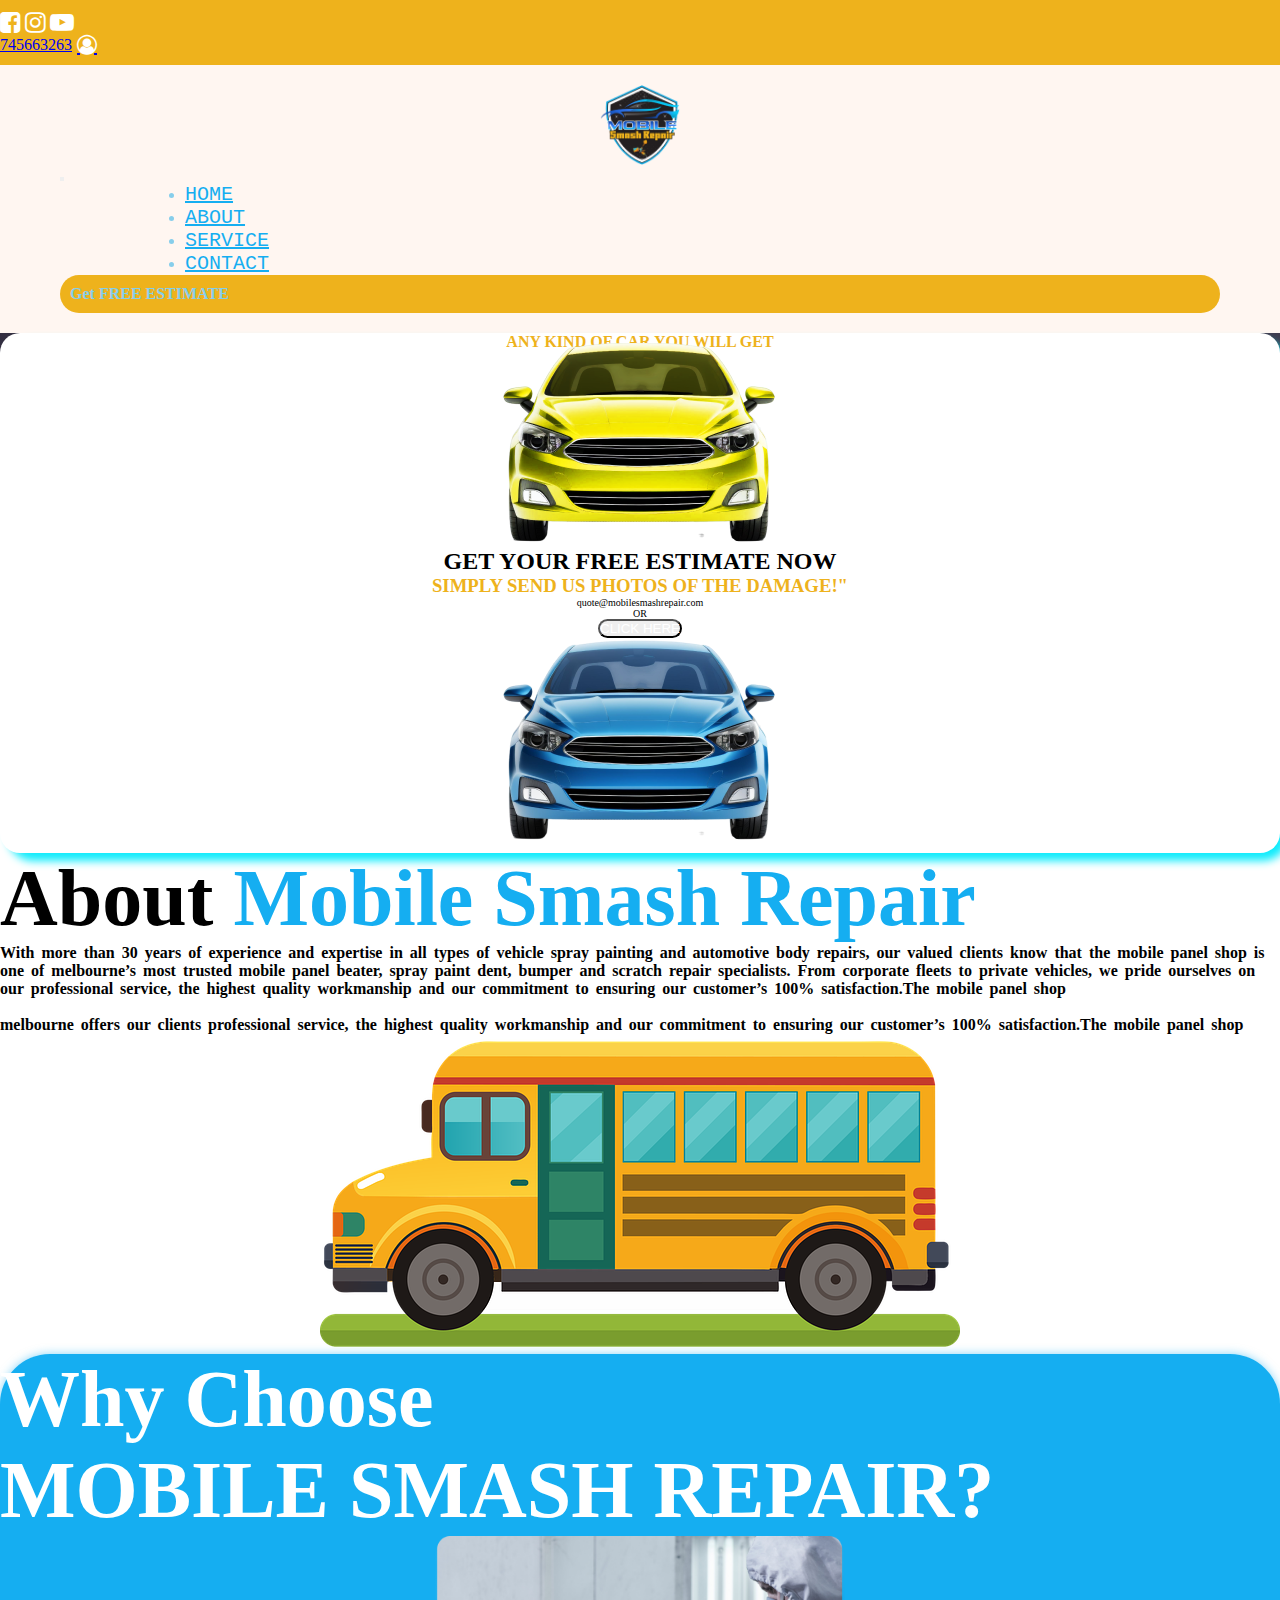
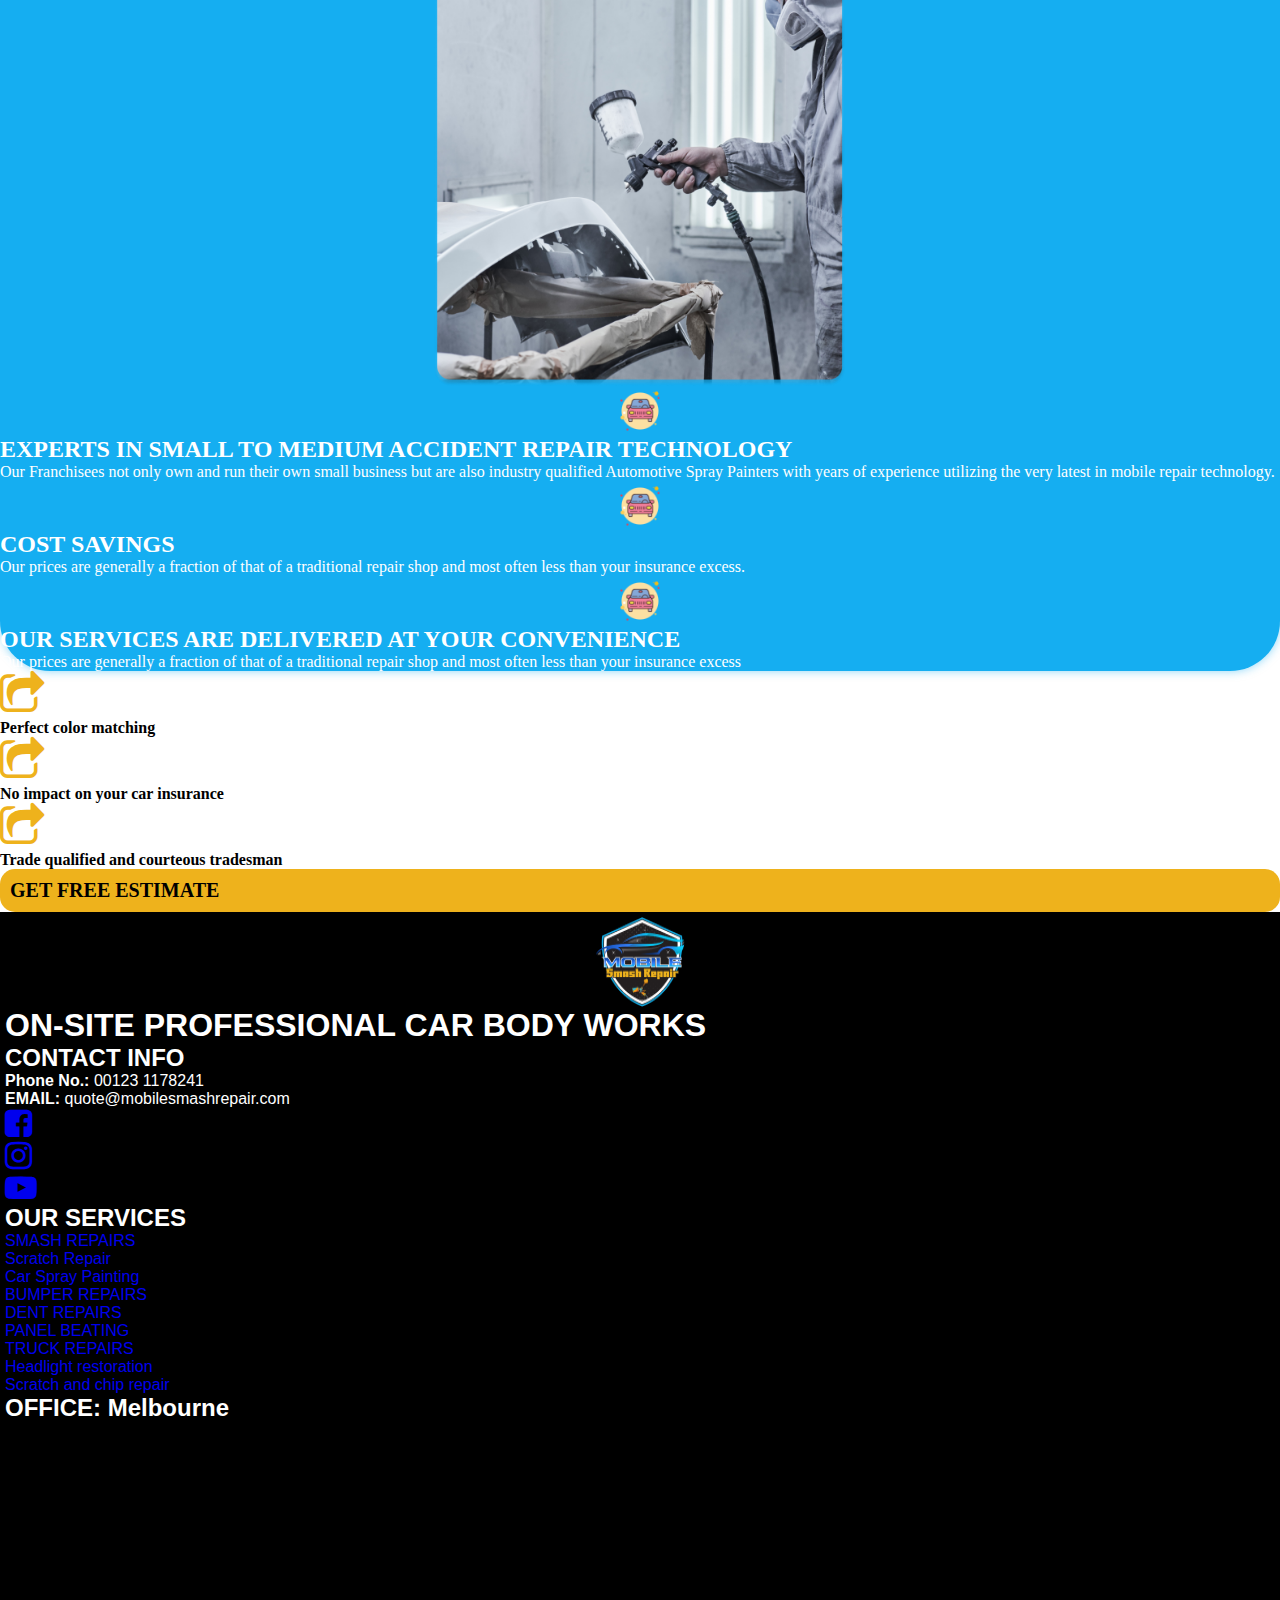
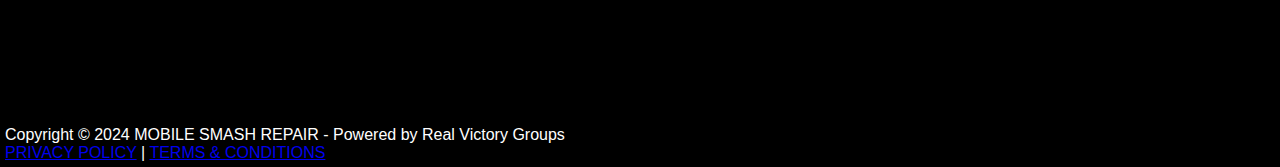
==== commit d84579bb: "real victory groups" ====
--- a/about.html
+++ b/about.html
@@ -322,7 +322,7 @@
 
     <div class="row mt-5">
       <div class="col-md-12 text-center">
-        <p class="mb-0">Copyright © 2024 MOBILE SMASH REPAIR - Powered by VIRAL BUSINESS</p>
+        <p class="mb-0">Copyright © 2024 MOBILE SMASH REPAIR - Powered by Real Victory Groups</p>
         <p class="small mt-2">
           <a href="#" class="text-white">PRIVACY POLICY</a> | 
           <a href="#" class="text-white">TERMS & CONDITIONS</a>
@@ -331,6 +331,7 @@
     </div>
   </div>
 </footer>
+
   
         </body>
         </html>
